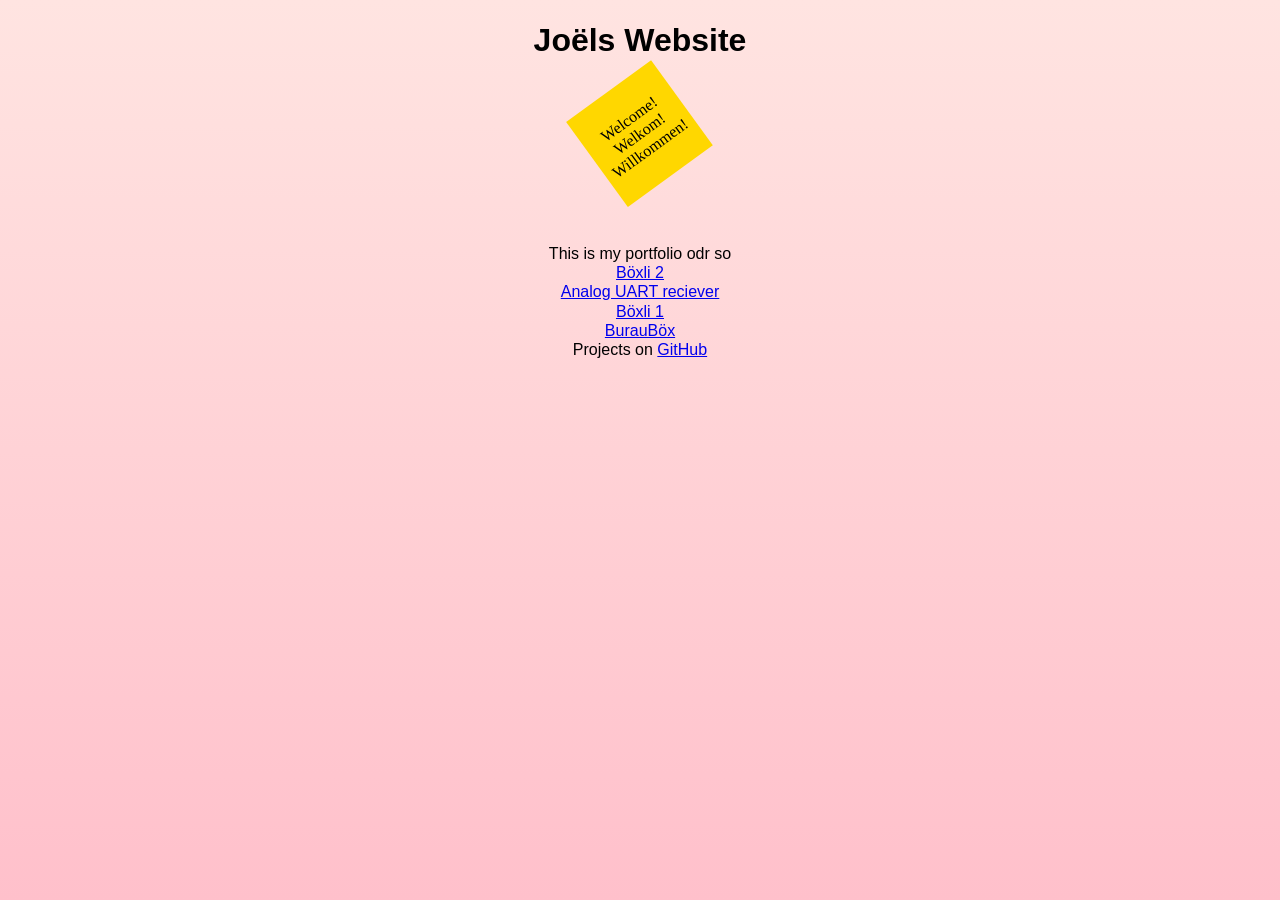
==== index.html @ 3e2bce95 "init" ====
<!DOCTYPE html>
<html xmlns="http://www.w3.org/1999/xhtml" lang="" xml:lang="">
<head>
  <meta charset="utf-8" />
  <meta name="generator" content="pandoc" />
  <meta name="viewport" content="width=device-width, initial-scale=1.0, user-scalable=yes" />
  <title>index</title>
  <style>
    code{white-space: pre-wrap;}
    span.smallcaps{font-variant: small-caps;}
    div.columns{display: flex; gap: min(4vw, 1.5em);}
    div.column{flex: auto; overflow-x: auto;}
    div.hanging-indent{margin-left: 1.5em; text-indent: -1.5em;}
    /* The extra [class] is a hack that increases specificity enough to
       override a similar rule in reveal.js */
    ul.task-list[class]{list-style: none;}
    ul.task-list li input[type="checkbox"] {
      font-size: inherit;
      width: 0.8em;
      margin: 0 0.8em 0.2em -1.6em;
      vertical-align: middle;
    }
  </style>
  <link rel="stylesheet" href="css/style.css" />
</head>
<body>
<!-- --- -->
<!-- title: Website -->
<!-- author: jdk -->
<!-- date: today -->
<!-- --- -->
<body id="index">
<h1 id="joëls-website">Joëls Website</h1>
<div class="box">
Welcome! <br> Welkom! <br> Willkommen!
</div>
<p><br />
<br />
<br />
</p>
<p>This is my portfolio odr so</p>
<p><a href="second.html">Böxli 2</a></p>
<p><a href="second.html">Analog UART reciever</a></p>
<p><a href="second.html">Böxli 1</a></p>
<p><a href="second.html">BurauBöx</a></p>
<p>Projects on <a href="https://github.com/jdekanter077">GitHub</a></p>
</body>
</html>
---- css/style.css ----
body#index {
  text-align: center;
  background: linear-gradient(MistyRose, Pink);
  /* background-image: url(../Images/Moon.jpg); */
  background-repeat: no-repeat;
  background-attachment: fixed;
  background-position: center;
  background-size: cover;
}
body#second {
  text-align: center;
  /* background: linear-gradient(red, Pink); */
  background-image: url(../Images/box2.svg);
  background-repeat: no-repeat;
  background-attachment: fixed;
  background-position: center;
  background-size: 100%;
}
h1,
h2,
h3 {
  /* color: DarkSlateGrey; */
  font-family: sans-serif;
  font-size 36px;
  line-height: 1.2;
  page-break-after: avoid;
}
p {
  margin: 0 auto;
  font-family: sans-serif;
  font-size 24px;
  line-height: 1.2;
  page-break-after: avoid;
  max-width: 50%;
}
.box {
  display: flex;
  align-items: center;
  justify-content: center;

  margin: 0 auto;
  padding: 0.5em;

  width: fit-content;
  min-width: 5em;
  aspect-ratio: 1;  background-color: Gold;
  transform: rotate(-0.1turn);
}
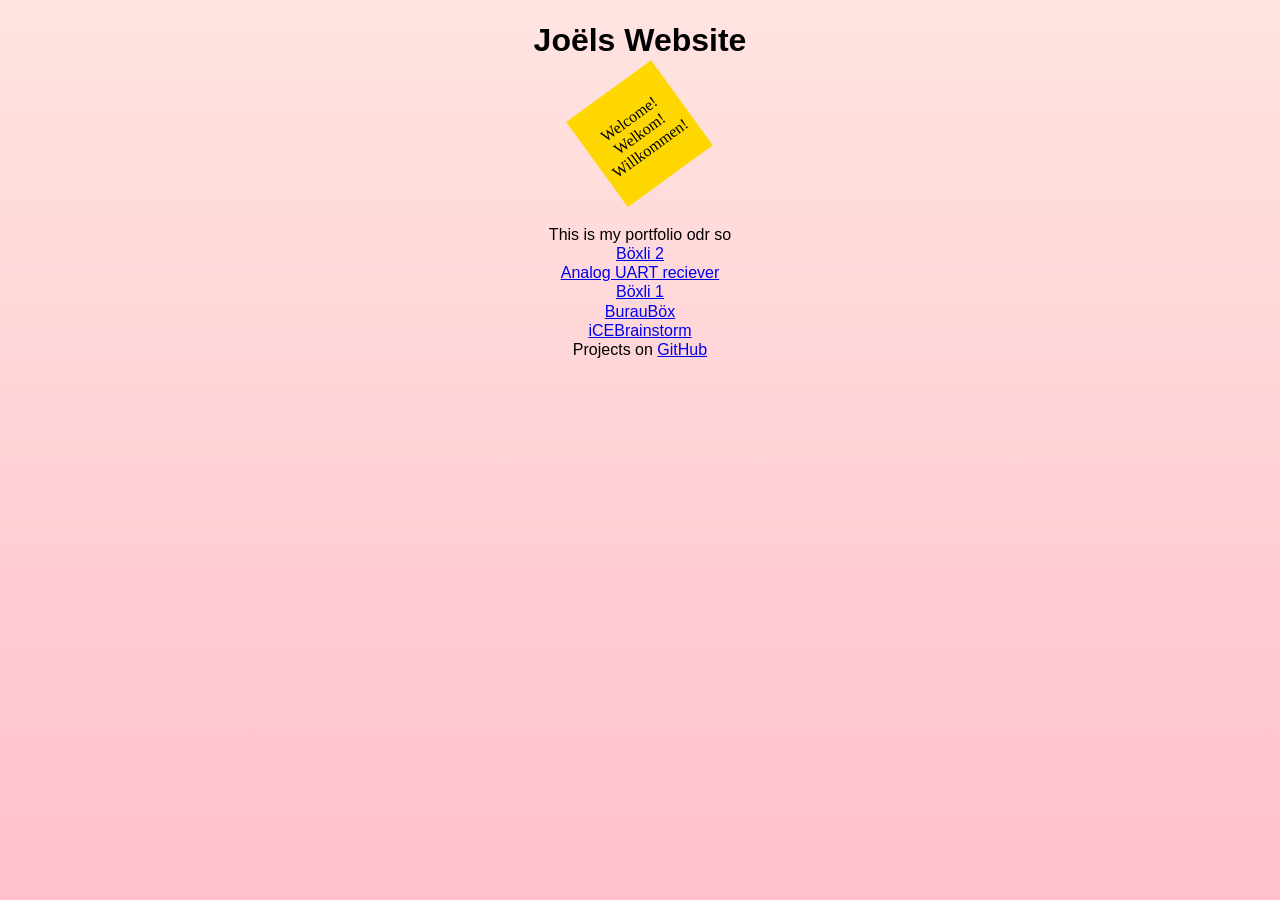
==== commit 488c8c0c: "edited index" ====
--- a/index.html
+++ b/index.html
@@ -34,15 +34,13 @@
 <div class="box">
 Welcome! <br> Welkom! <br> Willkommen!
 </div>
-<p><br />
-<br />
-<br />
-</p>
+<p><br> <br></p>
 <p>This is my portfolio odr so</p>
 <p><a href="second.html">Böxli 2</a></p>
 <p><a href="second.html">Analog UART reciever</a></p>
 <p><a href="second.html">Böxli 1</a></p>
-<p><a href="second.html">BurauBöx</a></p>
+<p><a href="bureaubox.html">BurauBöx</a></p>
+<p><a href="icebrainstorm.html">iCEBrainstorm</a></p>
 <p>Projects on <a href="https://github.com/jdekanter077">GitHub</a></p>
 </body>
 </html>
--- a/css/style.css
+++ b/css/style.css
@@ -1,4 +1,4 @@
-body#index {
+body{
   text-align: center;
   background: linear-gradient(MistyRose, Pink);
   /* background-image: url(../Images/Moon.jpg); */
@@ -19,6 +19,7 @@
 h1,
 h2,
 h3 {
+  text-align: center;
   /* color: DarkSlateGrey; */
   font-family: sans-serif;
   font-size 36px;
@@ -26,6 +27,7 @@
   page-break-after: avoid;
 }
 p {
+  text-align: center;
   margin: 0 auto;
   font-family: sans-serif;
   font-size 24px;
@@ -33,6 +35,7 @@
   page-break-after: avoid;
   max-width: 50%;
 }
+img { display: block; margin: auto; width: 400px; }
 .box {
   display: flex;
   align-items: center;
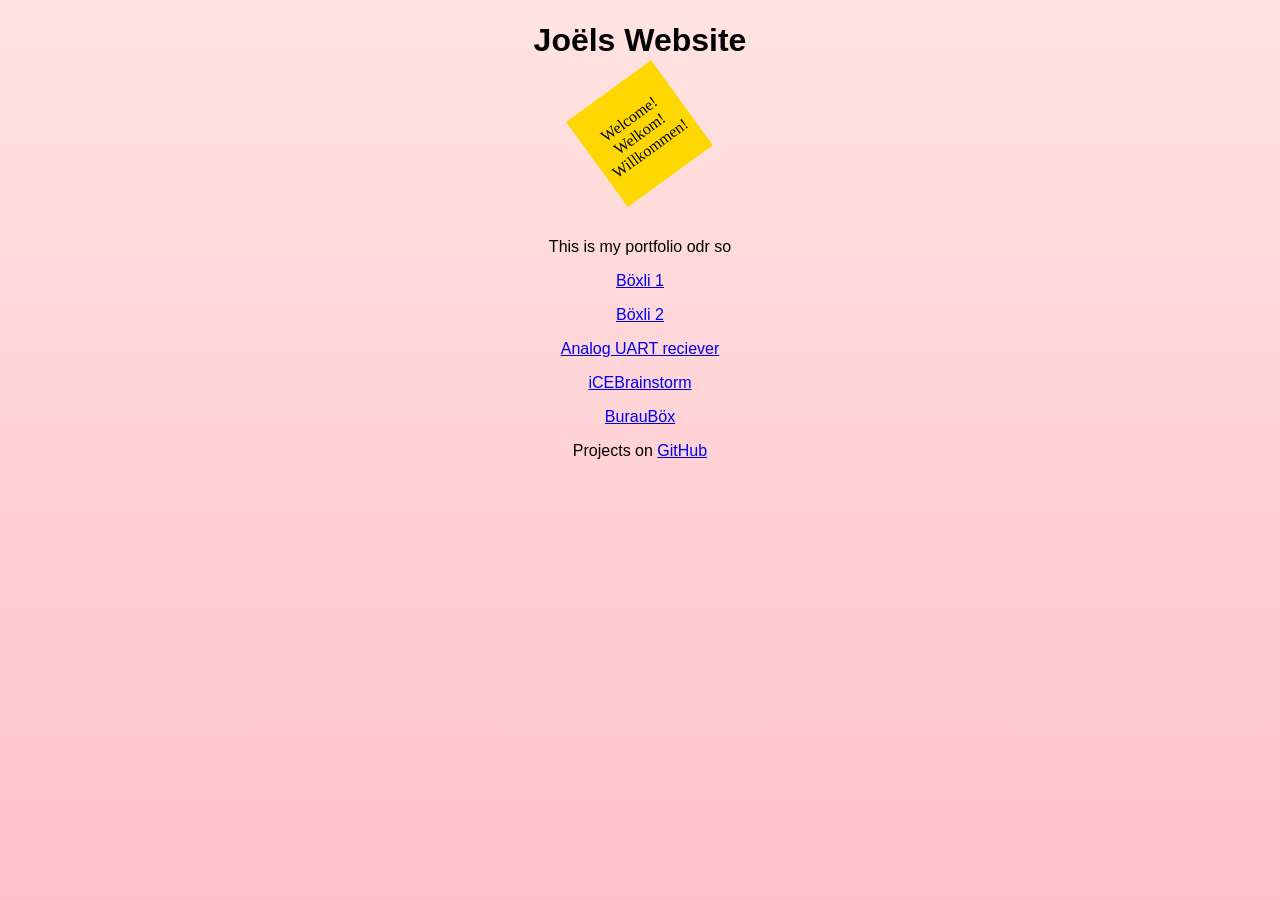
==== commit 471bd557: "changed background" ====
--- a/index.html
+++ b/index.html
@@ -24,23 +24,17 @@
   <link rel="stylesheet" href="css/style.css" />
 </head>
 <body>
-<!-- --- -->
-<!-- title: Website -->
-<!-- author: jdk -->
-<!-- date: today -->
-<!-- --- -->
-<body id="index">
 <h1 id="joëls-website">Joëls Website</h1>
 <div class="box">
 Welcome! <br> Welkom! <br> Willkommen!
 </div>
 <p><br> <br></p>
 <p>This is my portfolio odr so</p>
+<p><a href="second.html">Böxli 1</a></p>
 <p><a href="second.html">Böxli 2</a></p>
 <p><a href="second.html">Analog UART reciever</a></p>
-<p><a href="second.html">Böxli 1</a></p>
+<p><a href="icebrainstorm.html">iCEBrainstorm</a></p>
 <p><a href="bureaubox.html">BurauBöx</a></p>
-<p><a href="icebrainstorm.html">iCEBrainstorm</a></p>
 <p>Projects on <a href="https://github.com/jdekanter077">GitHub</a></p>
 </body>
 </html>
--- a/css/style.css
+++ b/css/style.css
@@ -1,4 +1,4 @@
-body{
+body {
   text-align: center;
   background: linear-gradient(MistyRose, Pink);
   /* background-image: url(../Images/Moon.jpg); */
@@ -7,15 +7,15 @@
   background-position: center;
   background-size: cover;
 }
-body#second {
-  text-align: center;
+/* body#second { */
+  /* text-align: center; */
   /* background: linear-gradient(red, Pink); */
-  background-image: url(../Images/box2.svg);
-  background-repeat: no-repeat;
-  background-attachment: fixed;
-  background-position: center;
-  background-size: 100%;
-}
+  /* background-image: url(../Images/box2.svg); */
+  /* background-repeat: no-repeat; */
+  /* background-attachment: fixed; */
+  /* background-position: center; */
+  /* background-size: 100%; */
+/* } */
 h1,
 h2,
 h3 {
@@ -29,13 +29,22 @@
 p {
   text-align: center;
   margin: 0 auto;
+  margin-bottom: 1em;
   font-family: sans-serif;
   font-size 24px;
-  line-height: 1.2;
-  page-break-after: avoid;
+  max-width: 80%;
+}
+#second p {
   max-width: 50%;
 }
-img { display: block; margin: auto; width: 400px; }
+img {
+  display: block;
+  margin-left: auto;
+  margin-right: auto;
+  width: 400px;
+  max-width: 100%;
+  height: auto;
+ }
 .box {
   display: flex;
   align-items: center;
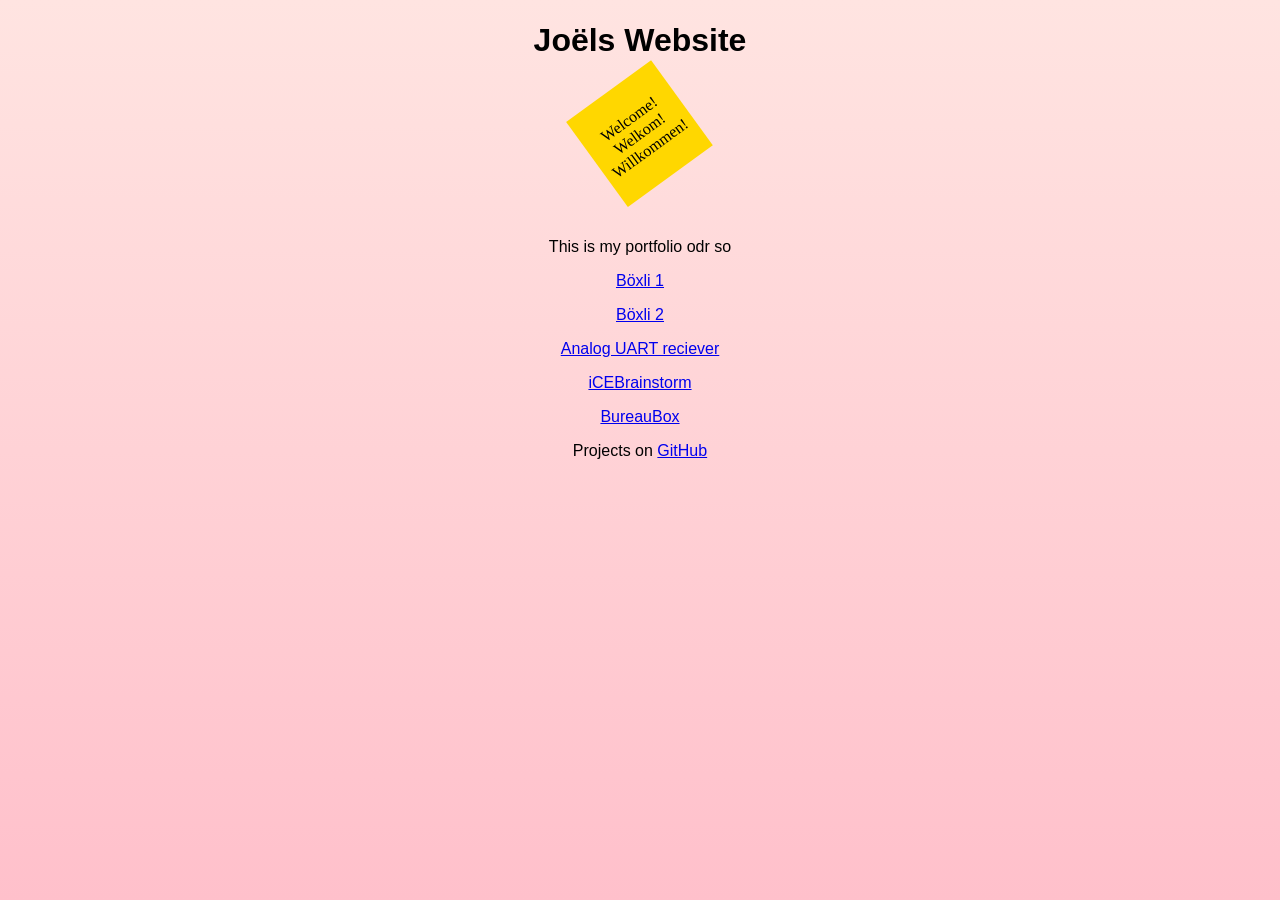
==== commit ffacb305: "added böxli 1 and uart page" ====
--- a/index.html
+++ b/index.html
@@ -30,11 +30,11 @@
 </div>
 <p><br> <br></p>
 <p>This is my portfolio odr so</p>
-<p><a href="second.html">Böxli 1</a></p>
+<p><a href="first.html">Böxli 1</a></p>
 <p><a href="second.html">Böxli 2</a></p>
-<p><a href="second.html">Analog UART reciever</a></p>
+<p><a href="uart.html">Analog UART reciever</a></p>
 <p><a href="icebrainstorm.html">iCEBrainstorm</a></p>
-<p><a href="bureaubox.html">BurauBöx</a></p>
+<p><a href="bureaubox.html">BureauBox</a></p>
 <p>Projects on <a href="https://github.com/jdekanter077">GitHub</a></p>
 </body>
 </html>
--- a/css/style.css
+++ b/css/style.css
@@ -34,9 +34,9 @@
   font-size 24px;
   max-width: 80%;
 }
-#second p {
-  max-width: 50%;
-}
+/* #second p { */
+  /* max-width: 50%; */
+/* } */
 img {
   display: block;
   margin-left: auto;
